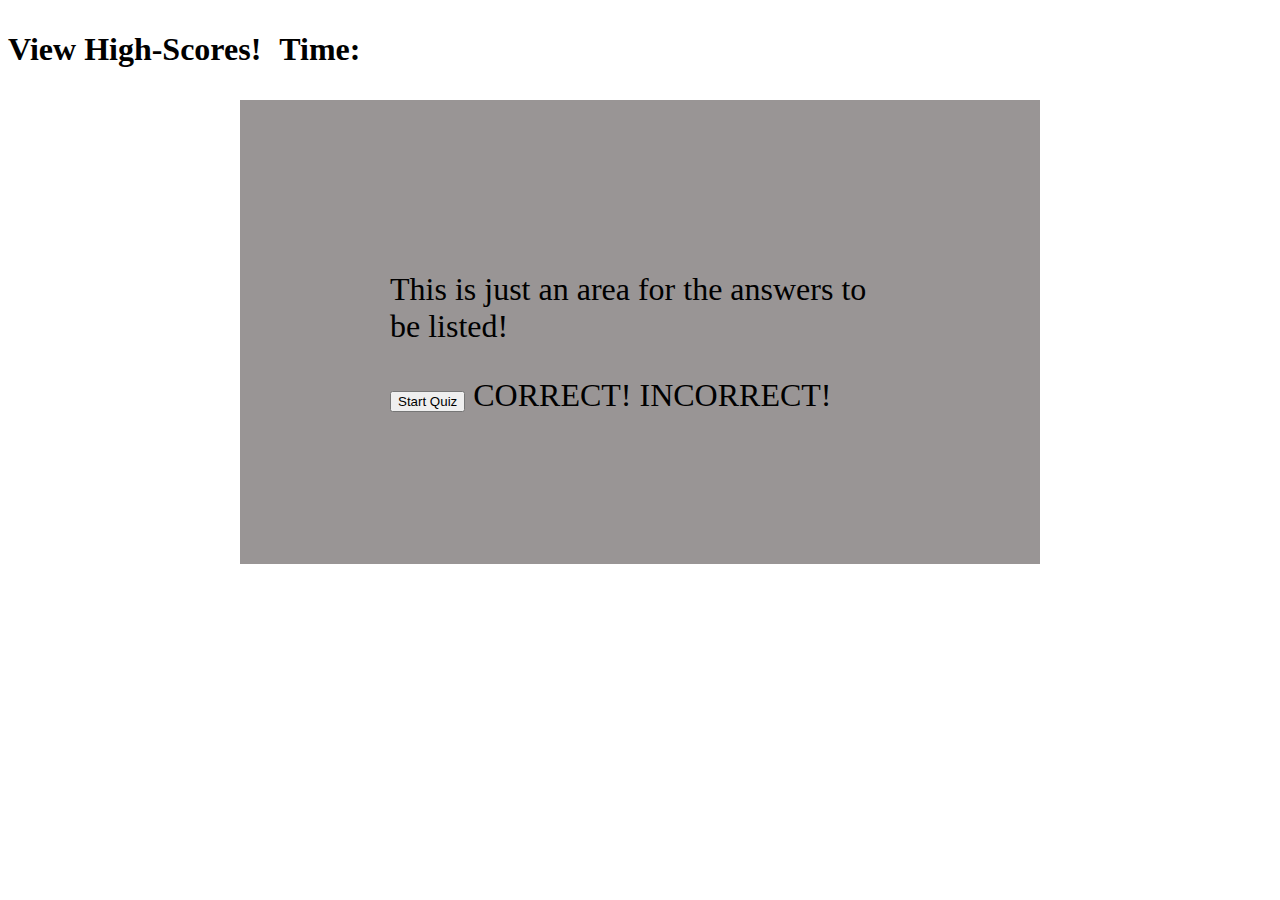
==== index.html @ 9fc428ab "so far so good, just commented everything to make sure that the timer was working properly." ====
<!DOCTYPE html>
<html lang="en">
  <head>
    <meta charset="UTF-8" />
    <meta http-equiv="X-UA-Compatible" content="IE=edge" />
    <meta name="viewport" content="width=device-width, initial-scale=1.0" />
    <title>Code-Quiz</title>
    <link rel="stylesheet" href="./assets/css/style.css" />
  </head>

  <body>
    <container>
      <!-- This is where the highscore and timer will be located.-->
      <h1>
        View High-Scores!
        <div id="timer">Time:</div>
      </h1>
    </container>

    <main class="content">
      <!-- This is where the quiz will take place. There will be one designated area for the quiz questions to be prompted.-->
      <body>
        
      </body>
      <h1 class="font questions" id="question"></h1>
      <container class="font questions">
        <!--This section is designated for the four answers that are possible. -->This
        is just an area for the answers to be listed!
        <ol class="answers"></ol>
      </container>

      <section class="font">
        <!--This section is designated for the message that is displayed under the possible answers.-->
        <button id="quiz">Start Quiz</button>
        CORRECT! INCORRECT!
      </section>
      <!-- More than likely there will be another html that will take the user to the high score area.-->
    </main>

    <footer>
      <!--The footer could be removed if I am going to use the remaining section to be used for the correct/incorrect display.-->
    </footer>

    <script src="./assets/js/script.js"></script>
  </body>
</html>
---- assets/css/style.css ----
/* THINGS THAT NEED CSS 
/* The header should be nice and colorful
/* The writing should be readable and a decent font to see
/* The boxes that are going to hold the answers should all be uniform and consistnently space apart i.e. flexbox's
/* There should be a style for the highscore box
/* There should be a designated style for the buttons that need to be pressed
/* Due to time restraints, don't try to make anything flashy. No hover buttons, no crazy sizing. Just an MVP.*/
.container h1, div {
  display: inline-flex;
  padding: 10px; 
}

.content {
  max-width: 500px;
  margin: auto;
  background-color: rgb(153, 149, 149);
  padding: 150px;
}

.font {
  font-size: xx-large;
}

/* .flex{
  flex-wrap: wrap
} */
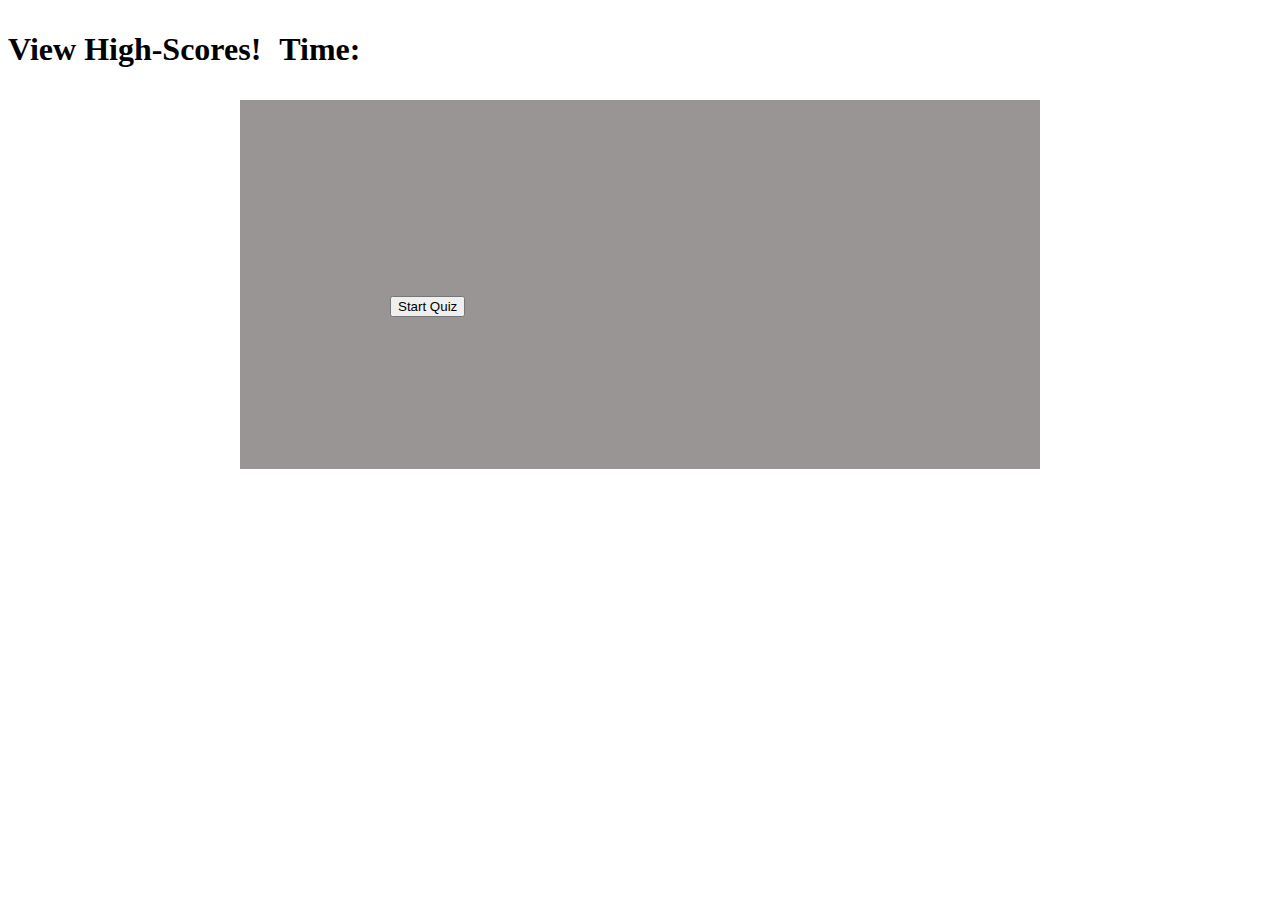
==== commit 92044f98: "not working question iteration, currently broken" ====
--- a/index.html
+++ b/index.html
@@ -24,15 +24,13 @@
       </body>
       <h1 class="font questions" id="question"></h1>
       <container class="font questions">
-        <!--This section is designated for the four answers that are possible. -->This
-        is just an area for the answers to be listed!
+        <!--This section is designated for the four answers that are possible. -->
         <ol class="answers"></ol>
       </container>
 
       <section class="font">
         <!--This section is designated for the message that is displayed under the possible answers.-->
         <button id="quiz">Start Quiz</button>
-        CORRECT! INCORRECT!
       </section>
       <!-- More than likely there will be another html that will take the user to the high score area.-->
     </main>
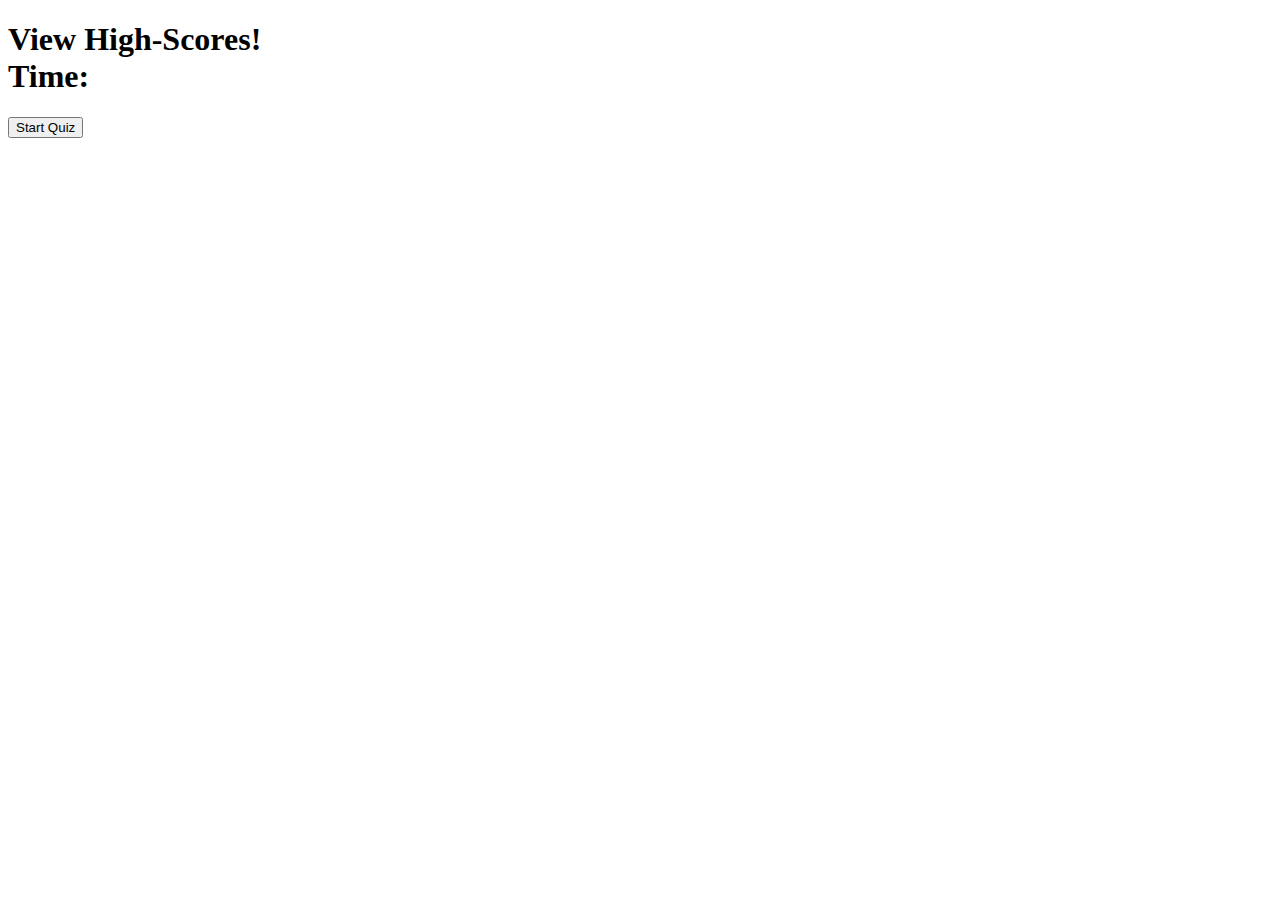
==== commit b1a3d4a6: "fixing some more html errors and clutter" ====
--- a/index.html
+++ b/index.html
@@ -1,44 +1,34 @@
 <!DOCTYPE html>
 <html lang="en">
-  <head>
-    <meta charset="UTF-8" />
-    <meta http-equiv="X-UA-Compatible" content="IE=edge" />
-    <meta name="viewport" content="width=device-width, initial-scale=1.0" />
-    <title>Code-Quiz</title>
-    <link rel="stylesheet" href="./assets/css/style.css" />
-  </head>
+
+<head>
+  <meta charset="UTF-8" />
+  <meta http-equiv="X-UA-Compatible" content="IE=edge" />
+  <meta name="viewport" content="width=device-width, initial-scale=1.0" />
+  <title>Code-Quiz</title>
+  <link rel="stylesheet" href="./assets/css/style.css" />
+</head>
+<h1>
+  View High-Scores!
+  <div id="timer">Time:</div>
+</h1>
+<main class="content">
 
   <body>
-    <container>
-      <!-- This is where the highscore and timer will be located.-->
-      <h1>
-        View High-Scores!
-        <div id="timer">Time:</div>
-      </h1>
-    </container>
+    <div class="font questions">
+      <h1 class="font questions" id="question"></h1>
+    </div>
+    <div>
+      <ol class="answers"></ol>
+    </div>
 
-    <main class="content">
-      <!-- This is where the quiz will take place. There will be one designated area for the quiz questions to be prompted.-->
-      <body>
-        
-      </body>
-      <h1 class="font questions" id="question"></h1>
-      <container class="font questions">
-        <!--This section is designated for the four answers that are possible. -->
-        <ol class="answers"></ol>
-      </container>
+    <div>
+      <button id="quiz">Start Quiz</button>
+    </div>
+  </body>
+</main>
+<footer></footer>
+<script src="./assets/js/script.js"></script>
+</body>
 
-      <section class="font">
-        <!--This section is designated for the message that is displayed under the possible answers.-->
-        <button id="quiz">Start Quiz</button>
-      </section>
-      <!-- More than likely there will be another html that will take the user to the high score area.-->
-    </main>
-
-    <footer>
-      <!--The footer could be removed if I am going to use the remaining section to be used for the correct/incorrect display.-->
-    </footer>
-
-    <script src="./assets/js/script.js"></script>
-  </body>
-</html>
+</html>--- a/assets/css/style.css
+++ b/assets/css/style.css
@@ -5,7 +5,7 @@
 /* There should be a style for the highscore box
 /* There should be a designated style for the buttons that need to be pressed
 /* Due to time restraints, don't try to make anything flashy. No hover buttons, no crazy sizing. Just an MVP.*/
-.container h1, div {
+/* .container h1, div {
   display: inline-flex;
   padding: 10px; 
 }
@@ -21,6 +21,6 @@
   font-size: xx-large;
 }
 
-/* .flex{
-  flex-wrap: wrap
-} */+/* .flex{ */
+  /* flex-wrap: wrap
+/* } */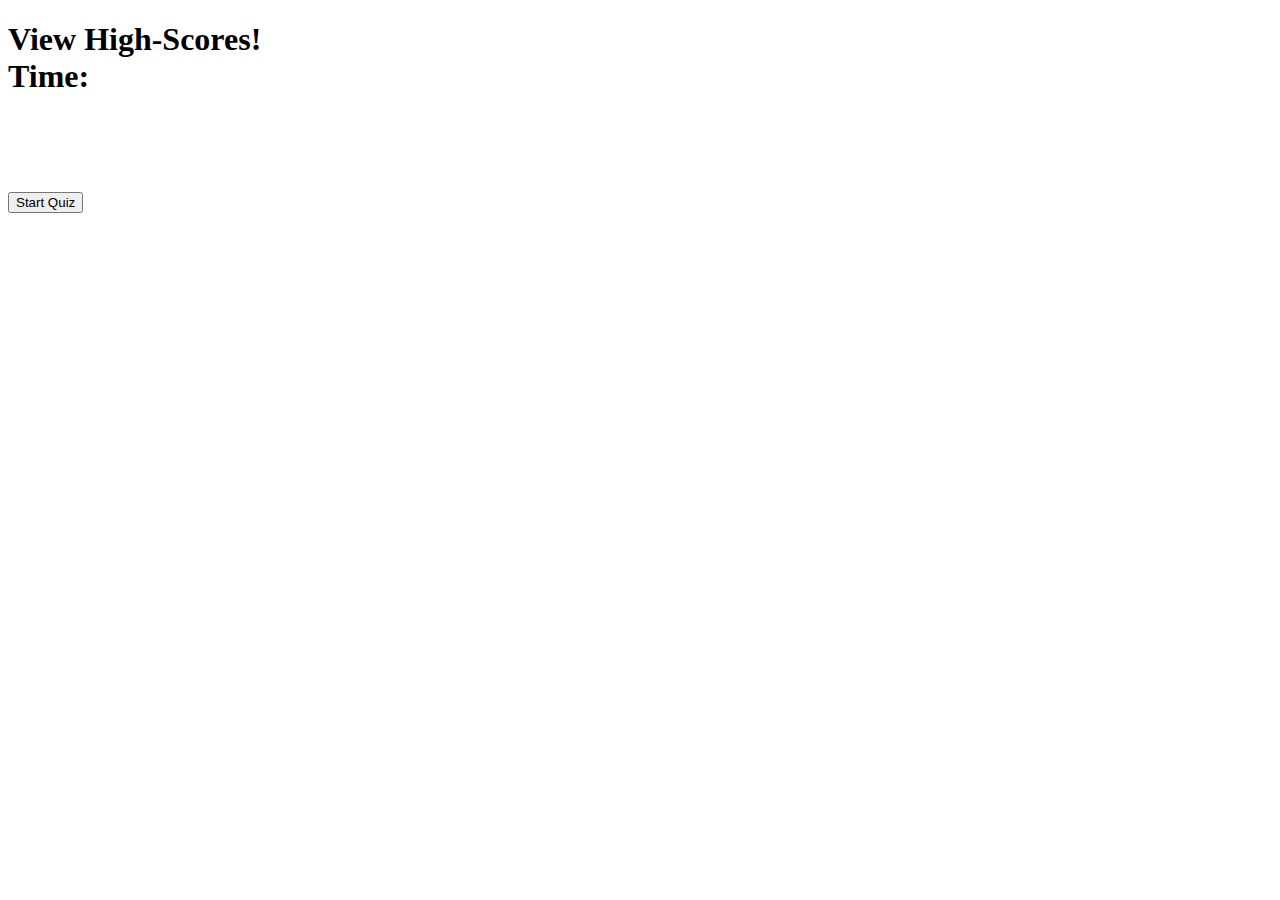
==== commit 4450bee2: "more work on the javascript css and html" ====
--- a/index.html
+++ b/index.html
@@ -15,16 +15,16 @@
 <main class="content">
 
   <body>
-    <div class="font questions">
+    <section class="font questions">
       <h1 class="font questions" id="question"></h1>
-    </div>
-    <div>
+    </section>
+    <section>
       <ol class="answers"></ol>
-    </div>
+    </section>
 
-    <div>
+    <section>
       <button id="quiz">Start Quiz</button>
-    </div>
+    </section>
   </body>
 </main>
 <footer></footer>
--- a/assets/css/style.css
+++ b/assets/css/style.css
@@ -1,26 +1,5 @@
-/* THINGS THAT NEED CSS 
-/* The header should be nice and colorful
-/* The writing should be readable and a decent font to see
-/* The boxes that are going to hold the answers should all be uniform and consistnently space apart i.e. flexbox's
-/* There should be a style for the highscore box
-/* There should be a designated style for the buttons that need to be pressed
-/* Due to time restraints, don't try to make anything flashy. No hover buttons, no crazy sizing. Just an MVP.*/
-/* .container h1, div {
-  display: inline-flex;
-  padding: 10px; 
+section {
+  display: flex;
+  flex-wrap: wrap;
+  gap: 50px;
 }
-
-.content {
-  max-width: 500px;
-  margin: auto;
-  background-color: rgb(153, 149, 149);
-  padding: 150px;
-}
-
-.font {
-  font-size: xx-large;
-}
-
-/* .flex{ */
-  /* flex-wrap: wrap
-/* } */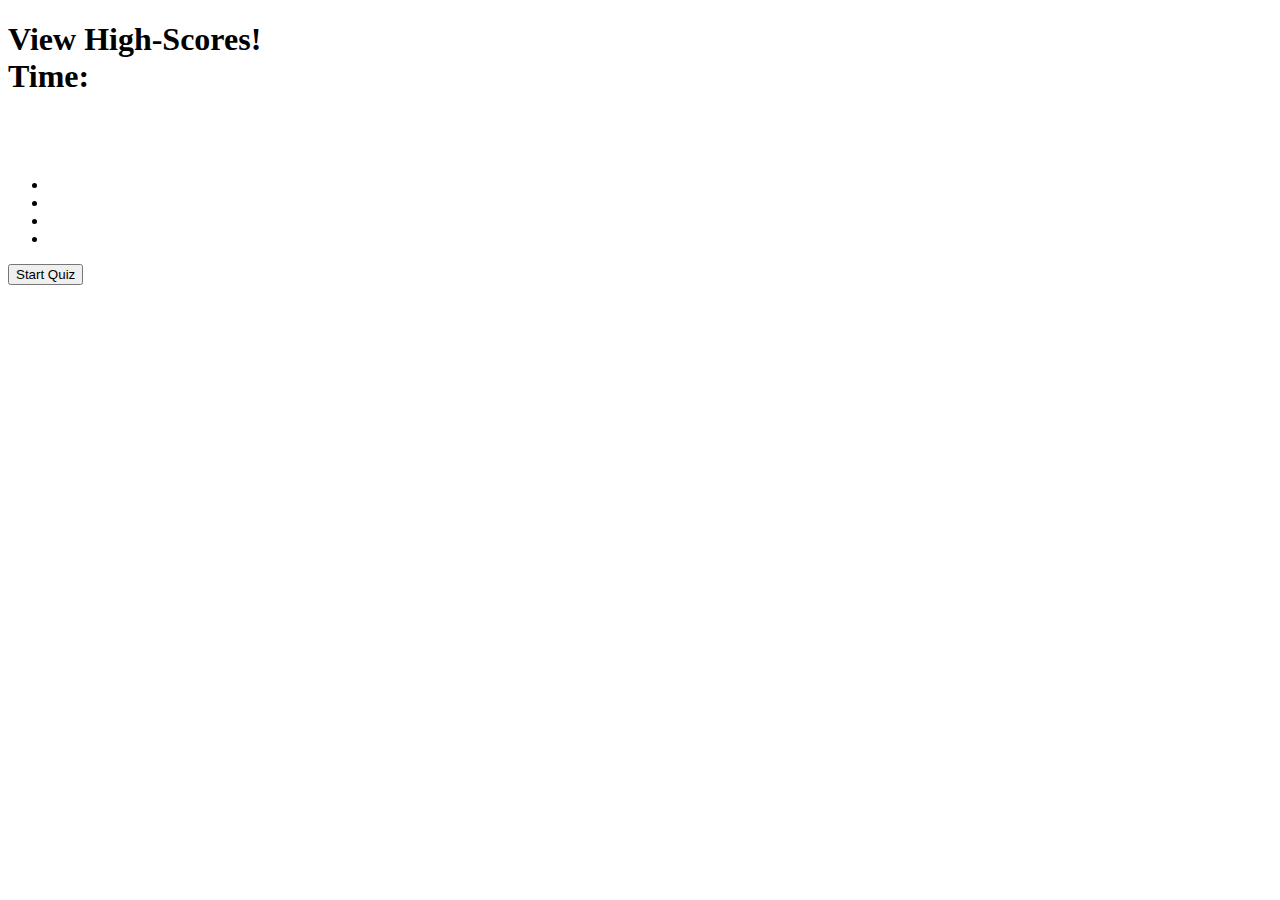
==== commit 27a352e4: "trying to get the answers on the board" ====
--- a/index.html
+++ b/index.html
@@ -19,7 +19,12 @@
       <h1 class="font questions" id="question"></h1>
     </section>
     <section>
-      <ol class="answers"></ol>
+      <ul class="answers">
+        <li class="answer1"></li>
+        <li class="answer2"></li>
+        <li class="answer3"></li>
+        <li class="answer4"></li>
+      </ul>
     </section>
 
     <section>
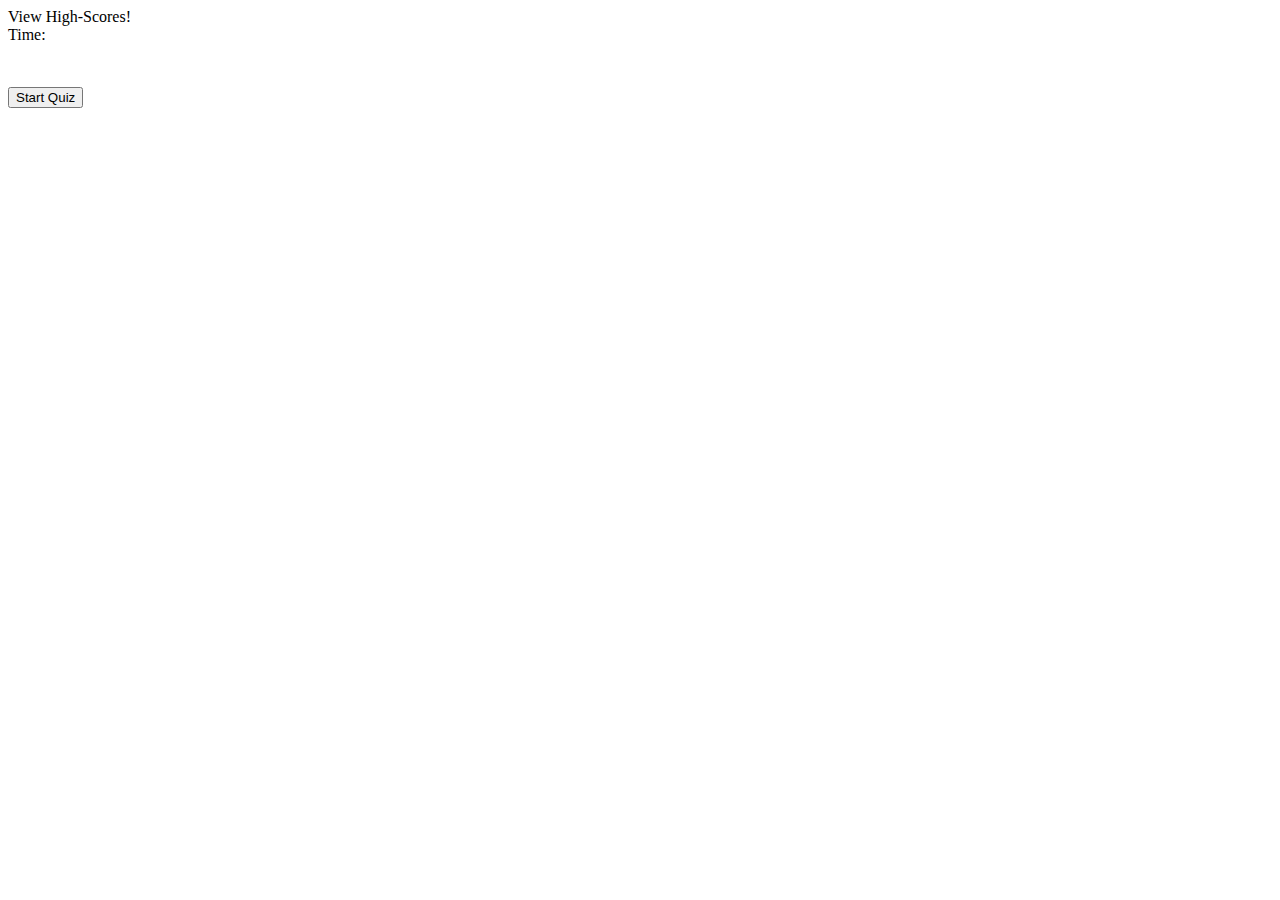
==== commit bdb2d910: "so far no good" ====
--- a/index.html
+++ b/index.html
@@ -8,23 +8,21 @@
   <title>Code-Quiz</title>
   <link rel="stylesheet" href="./assets/css/style.css" />
 </head>
-<h1>
+<main class="content">
+<header>
   View High-Scores!
   <div id="timer">Time:</div>
-</h1>
-<main class="content">
+</header>
+
 
   <body>
     <section class="font questions">
       <h1 class="font questions" id="question"></h1>
     </section>
     <section>
-      <ul class="answers">
-        <li class="answer1"></li>
-        <li class="answer2"></li>
-        <li class="answer3"></li>
-        <li class="answer4"></li>
-      </ul>
+      <div class="answers">
+       
+      </div>
     </section>
 
     <section>
